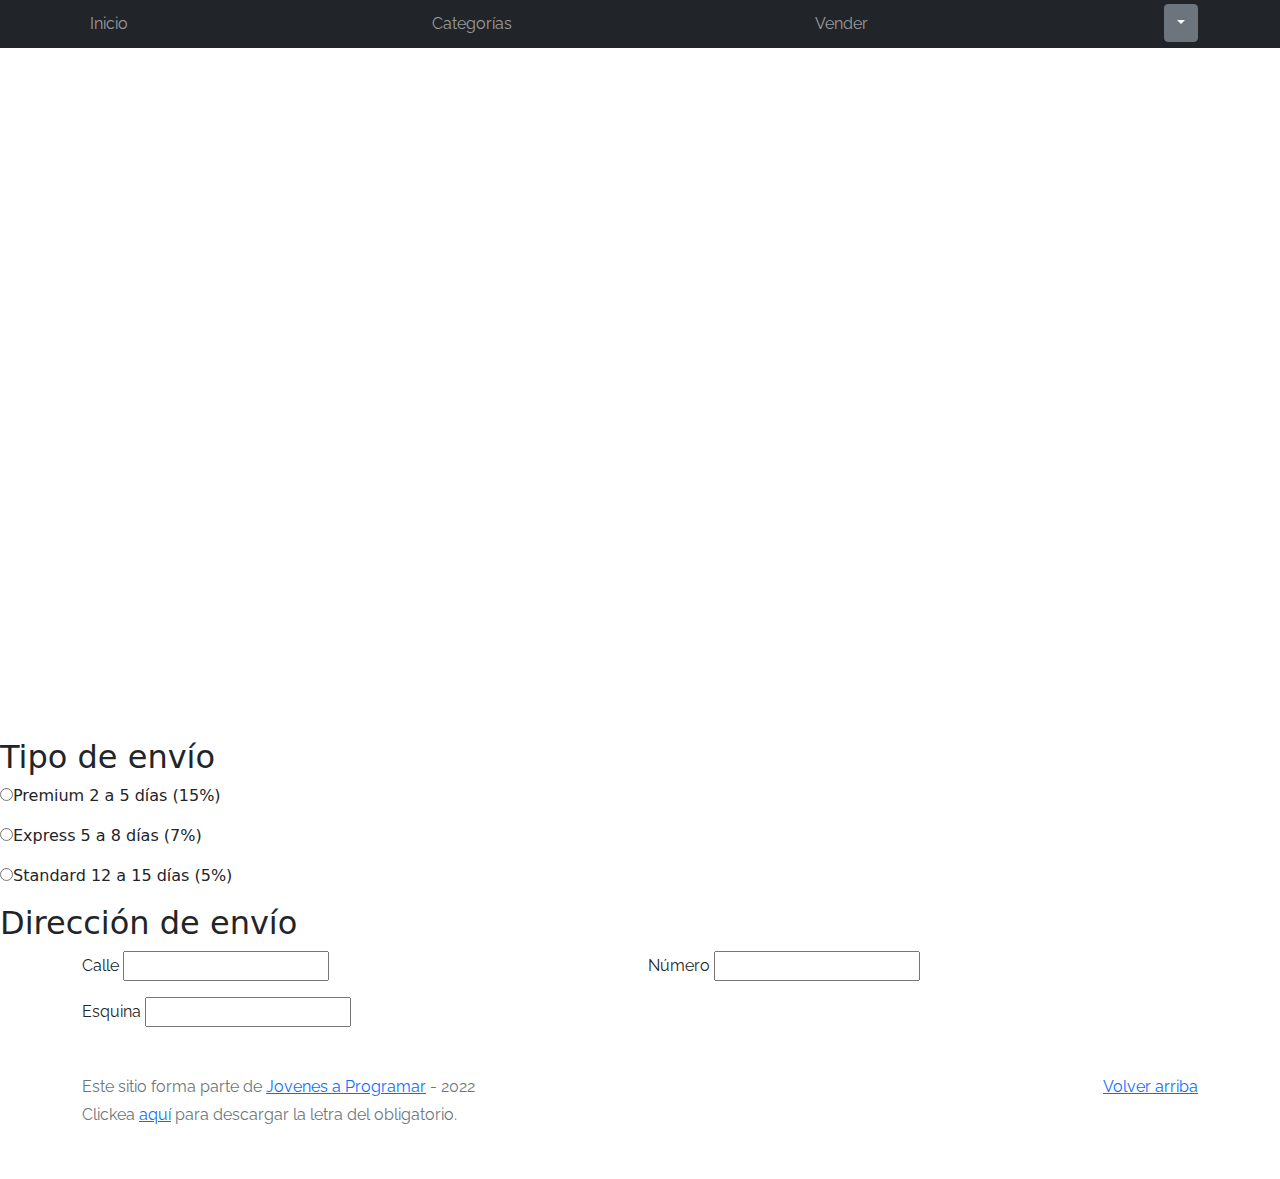
==== cart.html @ b77f8647 "i" ====
<!DOCTYPE html>
<html lang="es">

<head>
  <meta http-equiv="Content-Type" content="text/html; charset=UTF-8">
  <meta name="viewport" content="width=device-width, initial-scale=1, shrink-to-fit=no">
  <title>eMercado - Todo lo que busques está aquí</title>
  <link href="https://fonts.googleapis.com/css?family=Raleway:300,300i,400,400i,700,700i,900,900i" rel="stylesheet">
  <link href="css/bootstrap.min.css" rel="stylesheet">
  <link href="css/font-awesome.min.css" rel="stylesheet">
  <link href="css/styles.css" rel="stylesheet">
</head>

<body>
  <nav class="navbar navbar-expand-lg navbar-dark bg-dark p-1">
    <div class="container">
      <button class="navbar-toggler" type="button" data-bs-toggle="collapse" data-bs-target="#navbarNav"
        aria-controls="navbarNav" aria-expanded="false" aria-label="Toggle navigation">
        <span class="navbar-toggler-icon"></span>
      </button>
      <div class="collapse navbar-collapse" id="navbarNav">
        <ul class="navbar-nav w-100 justify-content-between">
          <li class="nav-item">
            <a class="nav-link" href="index.html">Inicio</a>
          </li>
          <li class="nav-item">
            <a class="nav-link" href="categories.html">Categorías</a>
          </li>
          <li class="nav-item">
            <a class="nav-link" href="sell.html">Vender</a>
          </li>
          <li class="nav-item">
            <div class="dropdown">
              <a class="btn btn-secondary dropdown-toggle"  role="button" id="emailIngresado" data-bs-toggle="dropdown" aria-expanded="false">
              </a>
              <ul class="dropdown-menu" aria-labelledby="dropdownMenuLink">
                <li><a class="dropdown-item" id="miCarrito">Mi carrito</a></li>
                <li><a class="dropdown-item" id="miPerfil">Mi perfil</a></li>
                <li><a class="dropdown-item" id="cerrarSesion">Cerrar sesión</a></li>
              </ul>
            </div>
          </li>
        </ul>
      </div>
    </div>
  </nav>
  <main>
    <div id="contenedor" class="container"></div>
  </main>
  <div>
    <h2>Tipo de envío</h3>
    <p><input type="radio" name="envio" value="Premium" required>Premium 2 a 5 días (15%)</p>
    <p><input type="radio" name="envio" value="Express">Express 5 a 8 días (7%)</p>
    <p><input type="radio" name="envio" value="Standard">Standard 12 a 15 días (5%)</p>
  </div>
  <div>
    <h2>Dirección de envío</h3>
      <div class="container">
        <form class="row g-3">
          <div class="col-6">
            <label for="inputCalle">Calle</label>
            <input type="text" name="calle" id="inputCalle">
          </div>

          <div class="col-6">
            <label for="inputNumero">Número</label>
            <input type="text" name="numero" id="inputNumero">
          </div>

          <div class="col-6">
            <label for="inputEsquina">Esquina</label>
            <input type="text" name="esquina" id="inputEsquina">
          </div>

          </div>
        </form>
      </div>
  </div>
  <footer class="text-muted">
    <div class="container">
      <p class="float-end">
        <a href="#">Volver arriba</a>
      </p>
      <p>Este sitio forma parte de <a href="https://jovenesaprogramar.edu.uy/" target="_blank">Jovenes a Programar</a> -
        2022</p>
      <p>Clickea <a target="_blank" href="Letra.pdf">aquí</a> para descargar la letra del obligatorio.</p>
    </div>
  </footer>
  <div id="spinner-wrapper">
    <div class="lds-ring">
      <div></div>
      <div></div>
      <div></div>
      <div></div>
    </div>
  </div>
  <script src="js/bootstrap.bundle.min.js"></script>
  <script src="js/init.js"></script>
  <script src="js/cart.js"></script>
</body>

</html>
---- css/styles.css ----
.jumbotron,
.card-body,
.container,
.site-header {
  font-family: 'Raleway', serif !important;
}

.jumbotron .display-4 {
  font-weight: bold;
}

nav a {
  text-decoration: none;
}

.bd-placeholder-img {
  font-size: 1.125rem;
  text-anchor: middle;
  -webkit-user-select: none;
  -moz-user-select: none;
  -ms-user-select: none;
  user-select: none;
}

@media (min-width: 768px) {
  .bd-placeholder-img-lg {
    font-size: 3.5rem;
  }
}

.jumbotron {
  height: 50vh;
  padding: 5em inherit;
  margin-bottom: 0;
  background-color: #53C0FB;
  background: url('../img/cover_back.png');
  background-size: cover;
  background-position: center;
  background-repeat: no-repeat;
  color: black;
  font-weight: bold;
}

@media (min-width: 768px) {
  .jumbotron {
    padding-top: 6rem;
    padding-bottom: 6rem;
  }
}

.jumbotron p:last-child {
  margin-bottom: 0;
}

.jumbotron-heading {
  font-weight: 300;
}

.jumbotron .container {
  max-width: 40rem;
  background-color: rgba(255, 255, 255, 0.5);
  border-radius: 10px;
  text-shadow: 1px 1px 2px grey;
}

.jumbotron .lead {
  font-size: 38px;
}

footer {
  padding-top: 3rem;
  padding-bottom: 3rem;
}

footer p {
  margin-bottom: .25rem;
}

.site-header a {
  color: white;
  transition: ease-in-out color .15s;
}

.site-header .dropdown-menu a {
  color: black;
}

.dropzone {
  border: 2px dashed #0087F7;
  border-radius: 5px;
  background: white;
}

.img-fit {
  max-height: 100%;
}

.alert {
  position: fixed;
  top: 80px;
  width: 50%;
  left: 50%;
  transform: translate(-50%, 0);
}

.lds-ring {
  display: inline-block;
  position: relative;
  width: 64px;
  height: 64px;
  top: 50%;
  left: 50%;
}

.cursor-active {
  cursor: pointer;
}

.left {
  float: left;
  padding: 4px;
  background-color: rgba(255, 255, 255, 0.5);
}

.lds-ring div {
  box-sizing: border-box;
  display: block;
  position: absolute;
  width: 51px;
  height: 51px;
  margin: 6px;
  border: 6px solid #fff;
  border-radius: 50%;
  animation: lds-ring 1.2s cubic-bezier(0.5, 0, 0.5, 1) infinite;
  border-color: #fff transparent transparent transparent;
}

.lds-ring div:nth-child(1) {
  animation-delay: -0.45s;
}

.lds-ring div:nth-child(2) {
  animation-delay: -0.3s;
}

.lds-ring div:nth-child(3) {
  animation-delay: -0.15s;
}

@keyframes lds-ring {
  0% {
    transform: rotate(0deg);
  }

  100% {
    transform: rotate(360deg);
  }
}

.signin {
  width: 100%;
  max-width: 330px;
  padding: 15px;
  margin: auto;
}

#spinner-wrapper {
  position: fixed;
  background-color: rgba(0, 0, 0, 0.5);
  width: 100%;
  height: 100%;
  top: 0;
  left: 0;
  z-index: 1021;
  display: none;
}

main {
  min-height: calc(100vh - 210px);
}

a.custom-card,
a.custom-card:hover {
  color: inherit;
  text-decoration: inherit;
}

.checked {
  color: orange;
}

@media (min-width: 1025px) {
  .h-custom {
  height: 100vh !important;
  }
  }
  
  .card-registration .select-input.form-control[readonly]:not([disabled]) {
  font-size: 1rem;
  line-height: 2.15;
  padding-left: .75em;
  padding-right: .75em;
  }
  
  .card-registration .select-arrow {
  top: 13px;
  }
  
  .bg-grey {
  background-color: #eae8e8;
  }
  
  @media (min-width: 992px) {
  .card-registration-2 .bg-grey {
  border-top-right-radius: 16px;
  border-bottom-right-radius: 16px;
  }
  }
  
  @media (max-width: 991px) {
  .card-registration-2 .bg-grey {
  border-bottom-left-radius: 16px;
  border-bottom-right-radius: 16px;
  }
  }
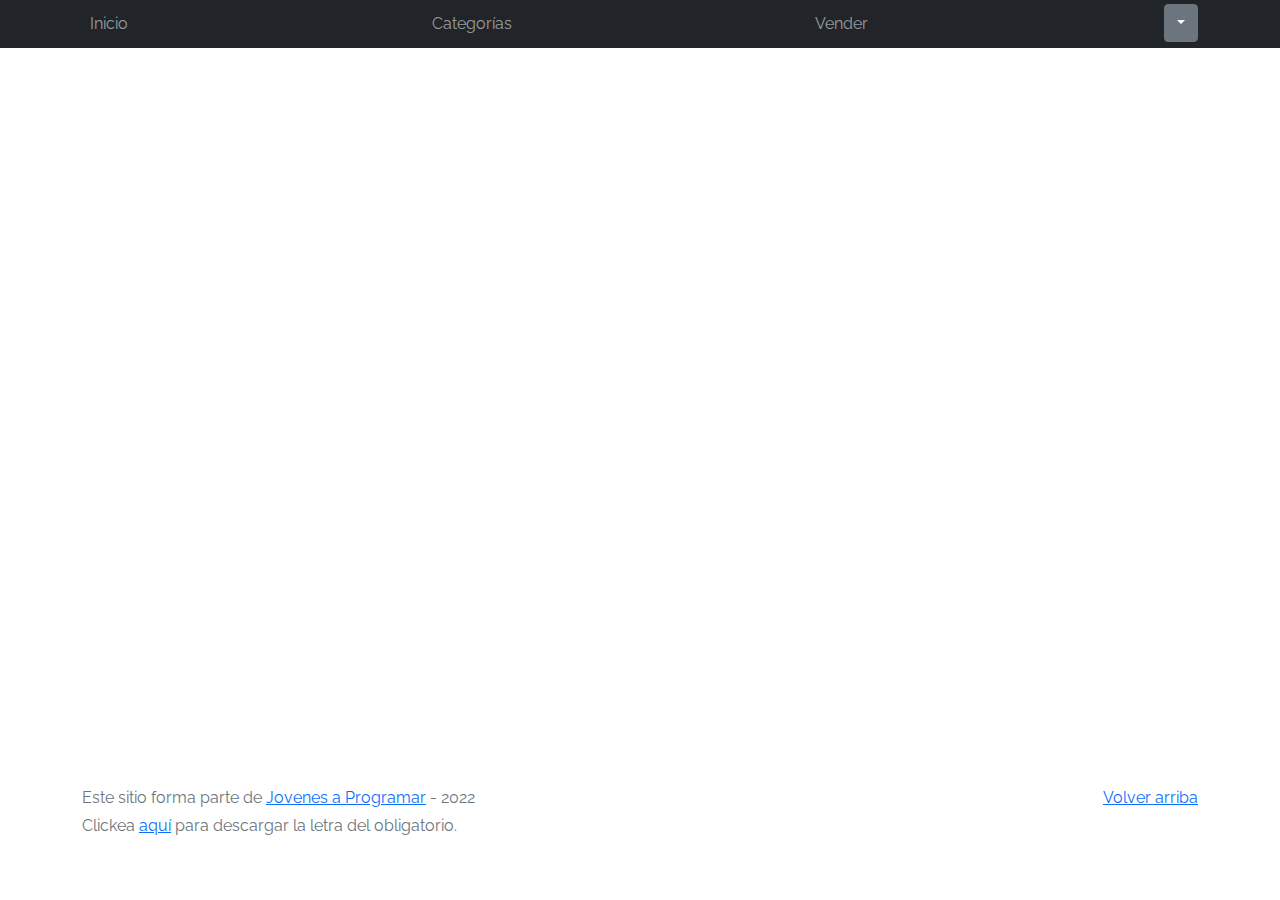
==== commit b2c22d1b: "l" ====
--- a/cart.html
+++ b/cart.html
@@ -45,9 +45,9 @@
     </div>
   </nav>
   <main>
-    <div id="contenedor" class="container"></div>
+    <div id="contenedor"></div>
   </main>
-  <div>
+  <!-- <div>
     <h2>Tipo de envío</h3>
     <p><input type="radio" name="envio" value="Premium" required>Premium 2 a 5 días (15%)</p>
     <p><input type="radio" name="envio" value="Express">Express 5 a 8 días (7%)</p>
@@ -75,7 +75,7 @@
           </div>
         </form>
       </div>
-  </div>
+  </div> -->
   <footer class="text-muted">
     <div class="container">
       <p class="float-end">
--- a/css/styles.css
+++ b/css/styles.css
@@ -189,6 +189,7 @@
   color: orange;
 }
 
+/* probar */
 @media (min-width: 1025px) {
   .h-custom {
   height: 100vh !important;
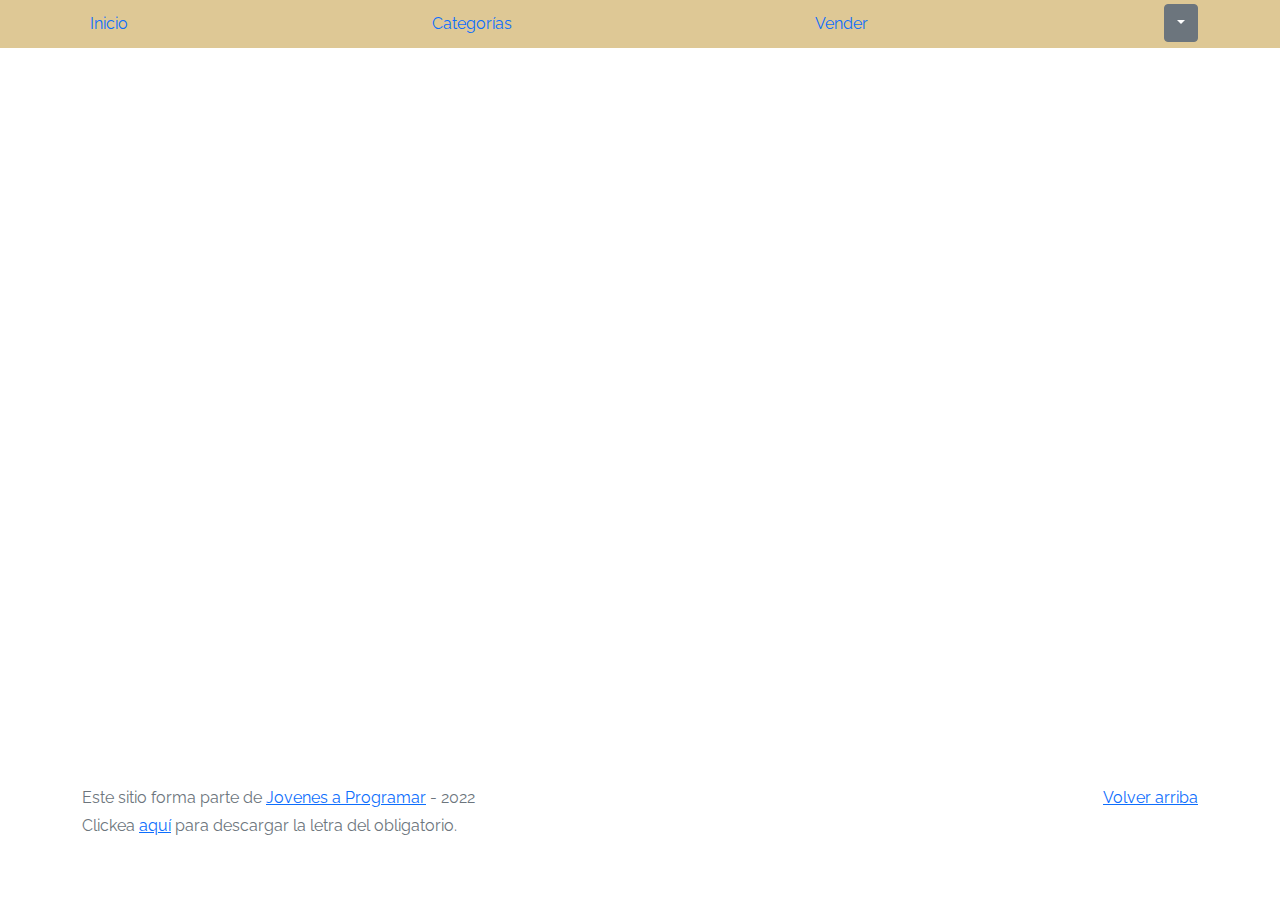
==== commit 06112c6d: "k" ====
--- a/cart.html
+++ b/cart.html
@@ -12,7 +12,8 @@
 </head>
 
 <body>
-  <nav class="navbar navbar-expand-lg navbar-dark bg-dark p-1">
+  <!-- <nav class="navbar navbar-expand-lg navbar-dark bg-dark p-1"> -->
+  <nav class="navbar navbar-expand-lg  p-1" style="background-color: #dec895";>
     <div class="container">
       <button class="navbar-toggler" type="button" data-bs-toggle="collapse" data-bs-target="#navbarNav"
         aria-controls="navbarNav" aria-expanded="false" aria-label="Toggle navigation">
--- a/css/styles.css
+++ b/css/styles.css
@@ -72,6 +72,7 @@
   padding-bottom: 3rem;
 }
 
+
 footer p {
   margin-bottom: .25rem;
 }
@@ -201,14 +202,23 @@
   line-height: 2.15;
   padding-left: .75em;
   padding-right: .75em;
-  }
-  
+  width: 100vh;
+  }
+  /* le agregué el width */
+/*   
+  modificar padding y probar otros colores */
+
   .card-registration .select-arrow {
   top: 13px;
   }
   
+
+  /* .bg-grey {
+    background-color: #eae8e8;
+    } */
+
   .bg-grey {
-  background-color: #eae8e8;
+  background-color: #deb454;
   }
   
   @media (min-width: 992px) {
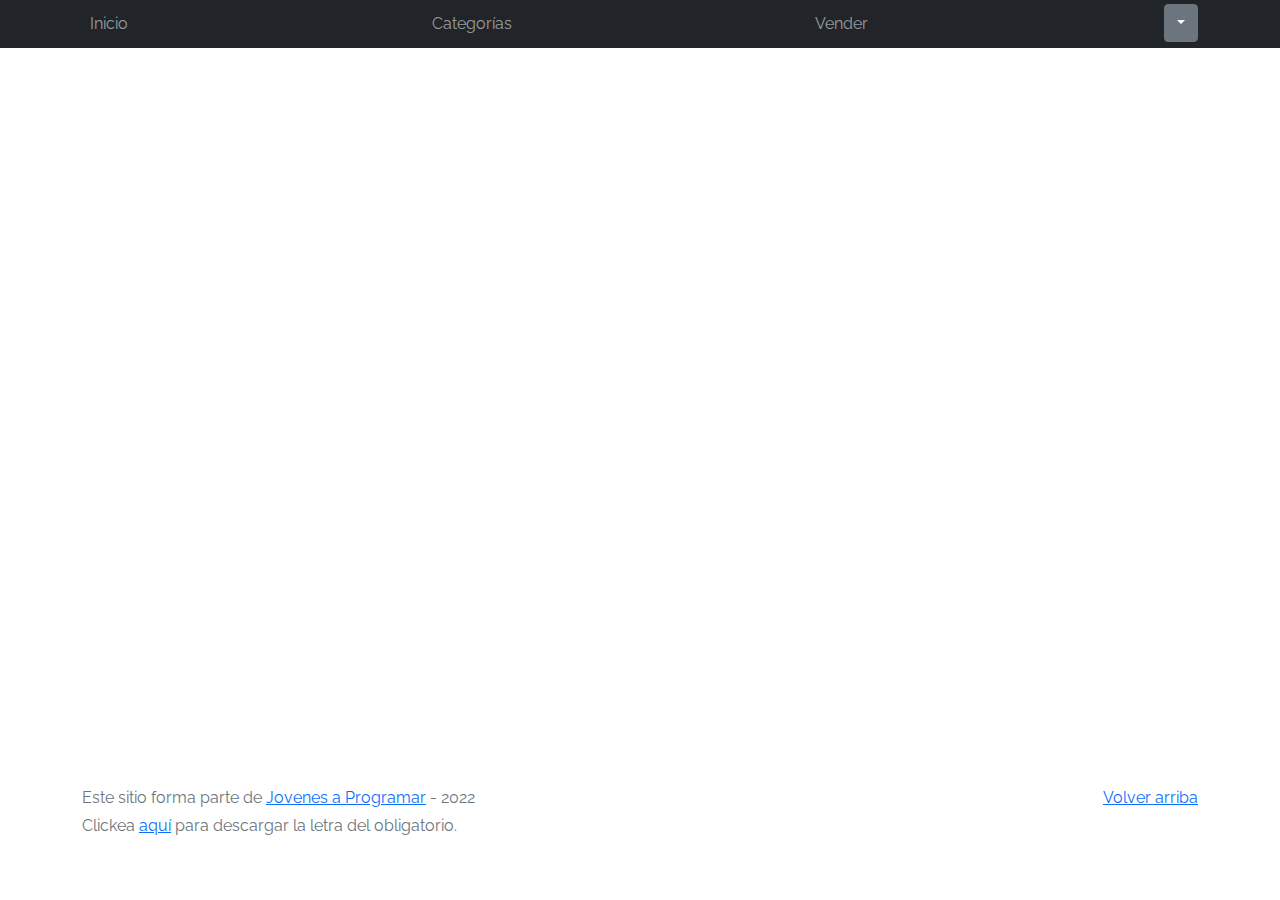
==== commit 48a71688: "k" ====
--- a/cart.html
+++ b/cart.html
@@ -12,8 +12,7 @@
 </head>
 
 <body>
-  <!-- <nav class="navbar navbar-expand-lg navbar-dark bg-dark p-1"> -->
-  <nav class="navbar navbar-expand-lg  p-1" style="background-color: #dec895";>
+  <nav class="navbar navbar-expand-lg navbar-dark bg-dark p-1">
     <div class="container">
       <button class="navbar-toggler" type="button" data-bs-toggle="collapse" data-bs-target="#navbarNav"
         aria-controls="navbarNav" aria-expanded="false" aria-label="Toggle navigation">
